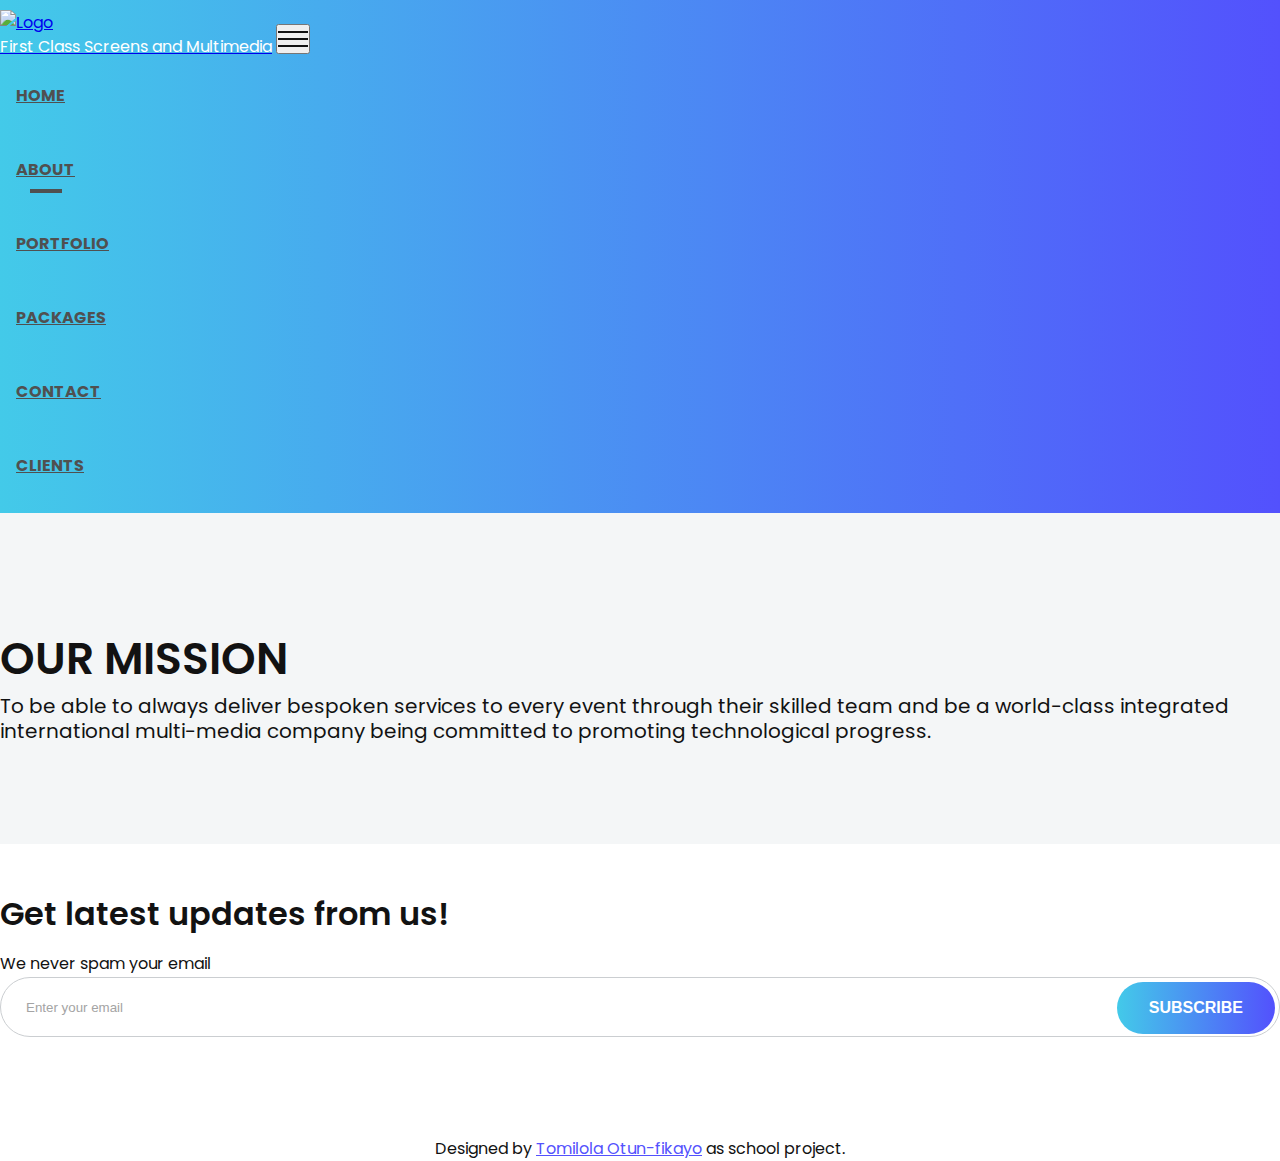
==== about.html @ f4a02aab "Added our mission" ====
<!doctype html>
<html lang="en">

<head>

    
    <meta charset="utf-8">
    <meta http-equiv="x-ua-compatible" content="ie=edge">
    <meta name="description" content="">
    <meta name="viewport" content="width=device-width, initial-scale=1, shrink-to-fit=no">

    
    <title>About us</title>

    
    <link rel="shortcut icon" href="assets/images/tertainment.jpeg" type="image/jpg">

    
    <link rel="stylesheet" href="assets/css/bootstrap.min.css">

    
    <link rel="stylesheet" href="assets/css/LineIcons.css">

    
    <link rel="stylesheet" href="assets/css/magnific-popup.css">

    
    <link rel="stylesheet" href="assets/css/slick.css">

    
    <link rel="stylesheet" href="assets/css/animate.css">

    
    <link rel="stylesheet" href="assets/css/default.css">

    
    <link rel="stylesheet" href="assets/css/style.css">


</head>

<body>
    
    

    <div class="preloader">
        <div class="loader">
            <div class="ytp-spinner">
                <div class="ytp-spinner-container">
                    <div class="ytp-spinner-rotator">
                        <div class="ytp-spinner-left">
                            <div class="ytp-spinner-circle"></div>
                        </div>
                        <div class="ytp-spinner-right">
                            <div class="ytp-spinner-circle"></div>
                        </div>
                    </div>
                </div>
            </div>
        </div>
    </div>

    

    

    <section class="header-area">
        <div class="navbar-area">
            <div class="container">
                <div class="row">
                    <div class="col-lg-12">
                        <nav class="navbar navbar-expand-lg">
                            <a class="navbar-brand" href="#">
                                <img src="assets/images/tertainment.jpeg" alt="Logo" width="50" height="40"><p style="align-items:centre; color:white;">First Class Screens and Multimedia</p>
                            </a>

                            <button class="navbar-toggler" type="button" data-toggle="collapse" data-target="#navbarEight" aria-controls="navbarEight" aria-expanded="false" aria-label="Toggle navigation">
                                <span class="toggler-icon"></span>
                                <span class="toggler-icon"></span>
                                <span class="toggler-icon"></span>
                            </button>

                            <div class="collapse navbar-collapse sub-menu-bar" id="navbarEight">
                                <ul class="navbar-nav ml-auto">
                                    <li class="nav-item">
                                        <a href="index.html" title="">HOME</a>
                                    </li>
                                    <li class="nav-item active">
                                        <a href="about.html" title="">ABOUT</a>
                                    </li>
                                    <li class="nav-item">
                                        <a href="portfolio.html" title="">PORTFOLIO</a>
                                    </li>
                                    <li class="nav-item">
                                        <a href="packages.html" title="">PACKAGES</a>
                                    </li>
                                    <li class="nav-item">
                                        <a href="Contact.html" title="">CONTACT</a>
                                    </li>
                                    <li class="nav-item">
                                        <a href="Brands.html" title="">CLIENTS</a>
                                    </li>
                                </ul>
                            </div>

                            
                        </nav> 
                    </div>
                </div> 
            </div> 
        </div> 
        
        <div id="home" class="slider-area">
            <div class="bd-example">
                <div id="carouselOne" class="carousel slide" data-ride="carousel">
                    <ol class="carousel-indicators">
                        <li data-target="#carouselOne" data-slide-to="0" class="active"></li>
                        <li data-target="#carouselOne" data-slide-to="1"></li>
                        <li data-target="#carouselOne" data-slide-to="2"></li>
                    </ol>

                    

    </section>

    
    

    <div class="sidebar-right">
        <div class="sidebar-close">
            <a class="close" href="#close"><i class="lni-close"></i></a>
        </div>
        <div class="sidebar-content">
            <div class="sidebar-logo text-center">
                <a href="#"><img src="assets/images/logo-alt.png" alt="Logo"></a>
            </div> 
            <div class="sidebar-menu">
                <ul>
                    <li><a href="#">ABOUT</a></li>
                    <li><a href="#">SERVICES</a></li>
                    <li><a href="#">RESOURCES</a></li>
                    <li><a href="#">CONTACT</a></li>
                </ul>
            </div> 
            <div class="sidebar-social d-flex align-items-center justify-content-center">
                <span>FOLLOW US</span>
                <ul>
                    <li><a href="#"><i class="lni-twitter-original"></i></a></li>
                    <li><a href="#"><i class="lni-facebook-filled"></i></a></li>
                </ul>
            </div> 
        </div> 
    </div>
    <div class="overlay-right"></div>

    
    
    

    <section id="about" class="about-area">
        <div class="container">
            <div class="row justify-content-center">
                <div class="col-xl-6 col-lg-8">
                    
                    <div class="section-title text-center mt-30 pb-40">
                        <h4 class="title wow fadeInUp" data-wow-duration="1.5s" data-wow-delay="0.6s">The future of media is continuing to turn to digital media for entertainment;</h4>
                        <p class="text wow fadeInUp" data-wow-duration="1.5s" data-wow-delay="1s">First Class Screens and Multimedia is an event, content producer and digital Media company. We Produce and manage events, Create contents for youtube and also rent out LED Screens/ Production equipments for events. Our company's objective is to create produce memorable events for our Clients.</p>
                    </div> 
                </div>
            </div> 
    </section>
    <section id="about" class="about-area">
        <div class="container">
            <div class="row justify-content-center">
                <div class="col-xl-6 col-lg-8">
                    
                    <div class="section-title text-center mt-30 pb-40">
                        <h4 class="title wow fadeInUp" data-wow-duration="1.5s" data-wow-delay="0.6s">OUR MISSION</h4>
                        <p class="text wow fadeInUp" data-wow-duration="1.5s" data-wow-delay="1s">To be able to always deliver bespoken services to every event through their skilled team and be a world-class integrated international multi-media company being committed to promoting technological progress.</p>
                    </div> 
                </div>
            </div> 
    </section>

    
    <section id="call-action" class="call-action-area">
        <div class="container">
            <div class="row align-items-center">
                <div class="col-lg-5">
                    <div class="call-action-content mt-45">
                        <h3 class="action-title">Get latest updates from us!</h3>
                        <p class="text">We never spam your email</p>
                    </div> 
                </div>
                <div class="col-lg-7">
                    <div class="call-action-form mt-50">
                        <form action="#">
                            <input type="text" placeholder="Enter your email">
                            <div class="action-btn rounded-buttons">
                                <button class="main-btn rounded-three">subscribe</button>
                            </div>
                        </form>
                    </div> 
                </div>
            </div> 
        </div> 
    </section>

    
    
    
    
   
    
    

    

    
    
        
        <div class="footer-copyright">
            <div class="container">
                <div class="row align-items-center">
                    <div class="col-lg-5">
                        <div class="copyright text-center text-lg-left mt-10">
                            
                            <p class="text" style="text-align:center">Designed by <a style="color: #5351fd" rel="nofollow" href="https://www.youtube.com/channel/UCK7TzGEBlQKznUa2uhVO4MQ">Tomilola Otun-fikayo</a> as school project.</p>
                        </div> 
                    </div>
                    
                </div> 
            </div> 
        </div> 
    </footer>

    
    
    

    <a href="#" class="back-to-top"><i class="lni-chevron-up"></i></a>

    
    



    









    
    <script src="assets/js/vendor/modernizr-3.6.0.min.js"></script>
    <script src="assets/js/vendor/jquery-1.12.4.min.js"></script>

    
    <script src="assets/js/bootstrap.min.js"></script>
    <script src="assets/js/popper.min.js"></script>

    
    <script src="assets/js/slick.min.js"></script>

    
    <script src="assets/js/isotope.pkgd.min.js"></script>

    
    <script src="assets/js/imagesloaded.pkgd.min.js"></script>

    
    <script src="assets/js/jquery.magnific-popup.min.js"></script>

    
    <script src="assets/js/scrolling-nav.js"></script>
    <script src="assets/js/jquery.easing.min.js"></script>

    
    <script src="assets/js/wow.min.js"></script>

    
    <script src="assets/js/main.js"></script>

</body>

</html>
---- assets/css/style.css ----
/*-----------------------------------------------------------------------------------

    Template Name: Smart - Muultipurpose Landing Page Template
    Template URL: uideck.com/templates/smart
    Description: Smart - Muultipurpose Landing Page Template
    Author: UIdeck
    Author URL: https://uideck.com/
    Support: https://uideck.com/support/
    Version: 1.0

-----------------------------------------------------------------------------------

    CSS INDEX
    ===================

    01. Theme default CSS
	02. Header
    03. Hero
	04. Footer

-----------------------------------------------------------------------------------*/
/*===========================
      1. COMMON css 
===========================*/
@import url("https://fonts.googleapis.com/css?family=Poppins:300,400,500,600,700,800");
body {
  font-family: "Poppins", sans-serif;
  font-weight: normal;
  font-style: normal;
  color: #121212;
  overflow-x: hidden; }

* {
  margin: 0;
  padding: 0;
  -webkit-box-sizing: border-box;
  -moz-box-sizing: border-box;
  box-sizing: border-box; }

img {
  max-width: 100%; }

a:focus,
input:focus,
textarea:focus,
button:focus {
  text-decoration: none;
  outline: none; }

a:focus,
a:hover {
  text-decoration: none; }

i,
span,
a {
  display: inline-block; }

h1,
h2,
h3,
h4,
h5,
h6 {
  font-family: "Poppins", sans-serif;
  font-weight: 600;
  color: #121212;
  margin: 0px; }

h1 {
  font-size: 48px; }

h2 {
  font-size: 36px; }

h3 {
  font-size: 28px; }

h4 {
  font-size: 22px; }

h5 {
  font-size: 18px; }

h6 {
  font-size: 16px; }

ul, ol {
  margin: 0px;
  padding: 0px;
  list-style-type: none; }

p {
  font-size: 16px;
  font-weight: 400;
  line-height: 24px;
  color: #121212;
  margin: 0px; }

.bg_cover {
  background-position: center center;
  background-size: cover;
  background-repeat: no-repeat;
  width: 100%;
  height: 100%; }

/*==== Section Title =====*/
.section-title .title {
  font-size: 44px;
  font-weight: 500;
  color: #121212;
  line-height: 55px; }
  @media (max-width: 767px) {
    .section-title .title {
      font-size: 30px;
      line-height: 35px; } }
.section-title .text {
  font-size: 16px;
  line-height: 24px;
  color: #6c6c6c;
  margin-top: 24px; }
+

/*===== All Preloader Style =====*/
.preloader {
  /* Body Overlay */
  position: fixed;
  top: 0;
  left: 0;
  display: table;
  height: 100%;
  width: 100%;
  /* Change Background Color */
  background: #fff;
  z-index: 99999; }
  .preloader .loader {
    display: table-cell;
    vertical-align: middle;
    text-align: center; }
    .preloader .loader .ytp-spinner {
      position: absolute;
      left: 50%;
      top: 50%;
      width: 64px;
      margin-left: -32px;
      z-index: 18;
      pointer-events: none; }
      .preloader .loader .ytp-spinner .ytp-spinner-container {
        pointer-events: none;
        position: absolute;
        width: 100%;
        padding-bottom: 100%;
        top: 50%;
        left: 50%;
        margin-top: -50%;
        margin-left: -50%;
        -webkit-animation: ytp-spinner-linspin 1568.23529647ms linear infinite;
        -moz-animation: ytp-spinner-linspin 1568.23529647ms linear infinite;
        -o-animation: ytp-spinner-linspin 1568.23529647ms linear infinite;
        animation: ytp-spinner-linspin 1568.23529647ms linear infinite; }
        .preloader .loader .ytp-spinner .ytp-spinner-container .ytp-spinner-rotator {
          position: absolute;
          width: 100%;
          height: 100%;
          -webkit-animation: ytp-spinner-easespin 5332ms cubic-bezier(0.4, 0, 0.2, 1) infinite both;
          -moz-animation: ytp-spinner-easespin 5332ms cubic-bezier(0.4, 0, 0.2, 1) infinite both;
          -o-animation: ytp-spinner-easespin 5332ms cubic-bezier(0.4, 0, 0.2, 1) infinite both;
          animation: ytp-spinner-easespin 5332ms cubic-bezier(0.4, 0, 0.2, 1) infinite both; }
          .preloader .loader .ytp-spinner .ytp-spinner-container .ytp-spinner-rotator .ytp-spinner-left {
            position: absolute;
            top: 0;
            left: 0;
            bottom: 0;
            overflow: hidden;
            right: 50%; }
          .preloader .loader .ytp-spinner .ytp-spinner-container .ytp-spinner-rotator .ytp-spinner-right {
            position: absolute;
            top: 0;
            right: 0;
            bottom: 0;
            overflow: hidden;
            left: 50%; }
    .preloader .loader .ytp-spinner-circle {
      box-sizing: border-box;
      position: absolute;
      width: 200%;
      height: 100%;
      border-style: solid;
      /* Spinner Color */
      border-color: #5351fd #5351fd #cbced1;
      border-radius: 50%;
      border-width: 6px; }
    .preloader .loader .ytp-spinner-left .ytp-spinner-circle {
      left: 0;
      right: -100%;
      border-right-color: #cbced1;
      -webkit-animation: ytp-spinner-left-spin 1333ms cubic-bezier(0.4, 0, 0.2, 1) infinite both;
      -moz-animation: ytp-spinner-left-spin 1333ms cubic-bezier(0.4, 0, 0.2, 1) infinite both;
      -o-animation: ytp-spinner-left-spin 1333ms cubic-bezier(0.4, 0, 0.2, 1) infinite both;
      animation: ytp-spinner-left-spin 1333ms cubic-bezier(0.4, 0, 0.2, 1) infinite both; }
    .preloader .loader .ytp-spinner-right .ytp-spinner-circle {
      left: -100%;
      right: 0;
      border-left-color: #cbced1;
      -webkit-animation: ytp-right-spin 1333ms cubic-bezier(0.4, 0, 0.2, 1) infinite both;
      -moz-animation: ytp-right-spin 1333ms cubic-bezier(0.4, 0, 0.2, 1) infinite both;
      -o-animation: ytp-right-spin 1333ms cubic-bezier(0.4, 0, 0.2, 1) infinite both;
      animation: ytp-right-spin 1333ms cubic-bezier(0.4, 0, 0.2, 1) infinite both; }

/* Preloader Animations */
@-webkit-keyframes ytp-spinner-linspin {
  to {
    -webkit-transform: rotate(360deg);
    -moz-transform: rotate(360deg);
    -ms-transform: rotate(360deg);
    -o-transform: rotate(360deg);
    transform: rotate(360deg); } }
@keyframes ytp-spinner-linspin {
  to {
    -webkit-transform: rotate(360deg);
    -moz-transform: rotate(360deg);
    -ms-transform: rotate(360deg);
    -o-transform: rotate(360deg);
    transform: rotate(360deg); } }
@-webkit-keyframes ytp-spinner-easespin {
  12.5% {
    -webkit-transform: rotate(135deg);
    -moz-transform: rotate(135deg);
    -ms-transform: rotate(135deg);
    -o-transform: rotate(135deg);
    transform: rotate(135deg); }
  25% {
    -webkit-transform: rotate(270deg);
    -moz-transform: rotate(270deg);
    -ms-transform: rotate(270deg);
    -o-transform: rotate(270deg);
    transform: rotate(270deg); }
  37.5% {
    -webkit-transform: rotate(405deg);
    -moz-transform: rotate(405deg);
    -ms-transform: rotate(405deg);
    -o-transform: rotate(405deg);
    transform: rotate(405deg); }
  50% {
    -webkit-transform: rotate(540deg);
    -moz-transform: rotate(540deg);
    -ms-transform: rotate(540deg);
    -o-transform: rotate(540deg);
    transform: rotate(540deg); }
  62.5% {
    -webkit-transform: rotate(675deg);
    -moz-transform: rotate(675deg);
    -ms-transform: rotate(675deg);
    -o-transform: rotate(675deg);
    transform: rotate(675deg); }
  75% {
    -webkit-transform: rotate(810deg);
    -moz-transform: rotate(810deg);
    -ms-transform: rotate(810deg);
    -o-transform: rotate(810deg);
    transform: rotate(810deg); }
  87.5% {
    -webkit-transform: rotate(945deg);
    -moz-transform: rotate(945deg);
    -ms-transform: rotate(945deg);
    -o-transform: rotate(945deg);
    transform: rotate(945deg); }
  to {
    -webkit-transform: rotate(1080deg);
    -moz-transform: rotate(1080deg);
    -ms-transform: rotate(1080deg);
    -o-transform: rotate(1080deg);
    transform: rotate(1080deg); } }
@keyframes ytp-spinner-easespin {
  12.5% {
    -webkit-transform: rotate(135deg);
    -moz-transform: rotate(135deg);
    -ms-transform: rotate(135deg);
    -o-transform: rotate(135deg);
    transform: rotate(135deg); }
  25% {
    -webkit-transform: rotate(270deg);
    -moz-transform: rotate(270deg);
    -ms-transform: rotate(270deg);
    -o-transform: rotate(270deg);
    transform: rotate(270deg); }
  37.5% {
    -webkit-transform: rotate(405deg);
    -moz-transform: rotate(405deg);
    -ms-transform: rotate(405deg);
    -o-transform: rotate(405deg);
    transform: rotate(405deg); }
  50% {
    -webkit-transform: rotate(540deg);
    -moz-transform: rotate(540deg);
    -ms-transform: rotate(540deg);
    -o-transform: rotate(540deg);
    transform: rotate(540deg); }
  62.5% {
    -webkit-transform: rotate(675deg);
    -moz-transform: rotate(675deg);
    -ms-transform: rotate(675deg);
    -o-transform: rotate(675deg);
    transform: rotate(675deg); }
  75% {
    -webkit-transform: rotate(810deg);
    -moz-transform: rotate(810deg);
    -ms-transform: rotate(810deg);
    -o-transform: rotate(810deg);
    transform: rotate(810deg); }
  87.5% {
    -webkit-transform: rotate(945deg);
    -moz-transform: rotate(945deg);
    -ms-transform: rotate(945deg);
    -o-transform: rotate(945deg);
    transform: rotate(945deg); }
  to {
    -webkit-transform: rotate(1080deg);
    -moz-transform: rotate(1080deg);
    -ms-transform: rotate(1080deg);
    -o-transform: rotate(1080deg);
    transform: rotate(1080deg); } }
@-webkit-keyframes ytp-spinner-left-spin {
  0% {
    -webkit-transform: rotate(130deg);
    -moz-transform: rotate(130deg);
    -ms-transform: rotate(130deg);
    -o-transform: rotate(130deg);
    transform: rotate(130deg); }
  50% {
    -webkit-transform: rotate(-5deg);
    -moz-transform: rotate(-5deg);
    -ms-transform: rotate(-5deg);
    -o-transform: rotate(-5deg);
    transform: rotate(-5deg); }
  to {
    -webkit-transform: rotate(130deg);
    -moz-transform: rotate(130deg);
    -ms-transform: rotate(130deg);
    -o-transform: rotate(130deg);
    transform: rotate(130deg); } }
@keyframes ytp-spinner-left-spin {
  0% {
    -webkit-transform: rotate(130deg);
    -moz-transform: rotate(130deg);
    -ms-transform: rotate(130deg);
    -o-transform: rotate(130deg);
    transform: rotate(130deg); }
  50% {
    -webkit-transform: rotate(-5deg);
    -moz-transform: rotate(-5deg);
    -ms-transform: rotate(-5deg);
    -o-transform: rotate(-5deg);
    transform: rotate(-5deg); }
  to {
    -webkit-transform: rotate(130deg);
    -moz-transform: rotate(130deg);
    -ms-transform: rotate(130deg);
    -o-transform: rotate(130deg);
    transform: rotate(130deg); } }
@-webkit-keyframes ytp-right-spin {
  0% {
    -webkit-transform: rotate(-130deg);
    -moz-transform: rotate(-130deg);
    -ms-transform: rotate(-130deg);
    -o-transform: rotate(-130deg);
    transform: rotate(-130deg); }
  50% {
    -webkit-transform: rotate(5deg);
    -moz-transform: rotate(5deg);
    -ms-transform: rotate(5deg);
    -o-transform: rotate(5deg);
    transform: rotate(5deg); }
  to {
    -webkit-transform: rotate(-130deg);
    -moz-transform: rotate(-130deg);
    -ms-transform: rotate(-130deg);
    -o-transform: rotate(-130deg);
    transform: rotate(-130deg); } }
@keyframes ytp-right-spin {
  0% {
    -webkit-transform: rotate(-130deg);
    -moz-transform: rotate(-130deg);
    -ms-transform: rotate(-130deg);
    -o-transform: rotate(-130deg);
    transform: rotate(-130deg); }
  50% {
    -webkit-transform: rotate(5deg);
    -moz-transform: rotate(5deg);
    -ms-transform: rotate(5deg);
    -o-transform: rotate(5deg);
    transform: rotate(5deg); }
  to {
    -webkit-transform: rotate(-130deg);
    -moz-transform: rotate(-130deg);
    -ms-transform: rotate(-130deg);
    -o-transform: rotate(-130deg);
    transform: rotate(-130deg); } }
/*===========================
       2.BUTTON css 
===========================*/
.main-btn {
  display: inline-block;
  font-weight: 700;
  text-align: center;
  white-space: nowrap;
  vertical-align: middle;
  -webkit-user-select: none;
  -moz-user-select: none;
  -ms-user-select: none;
  user-select: none;
  border: 2px solid transparent;
  padding: 0 32px;
  font-size: 16px;
  line-height: 46px;
  color: #666;
  cursor: pointer;
  z-index: 5;
  -webkit-transition: all 0.4s ease-out 0s;
  -moz-transition: all 0.4s ease-out 0s;
  -ms-transition: all 0.4s ease-out 0s;
  -o-transition: all 0.4s ease-out 0s;
  transition: all 0.4s ease-out 0s;
  position: relative;
  text-transform: uppercase; }
  @media (max-width: 767px) {
    .main-btn {
      font-size: 14px;
      padding: 0 20px;
      line-height: 40px; } }

/*===== Rounded Buttons =====*/
.rounded-buttons ul li {
  display: inline-block;
  margin-left: 18px;
  margin-top: 20px; }
  @media (max-width: 767px) {
    .rounded-buttons ul li {
      margin-left: 0; } }
  .rounded-buttons ul li:first-child {
    margin-left: 0; }
.rounded-buttons .main-btn {
  border-radius: 50px; }
.rounded-buttons .rounded-one {
  border-color: #5351fd;
  color: #5351fd; }
  .rounded-buttons .rounded-one:hover {
    background-color: rgba(56, 249, 215, 0.4); }
.rounded-buttons .rounded-two {
  color: #fff;
  background-color: #5351fd;
  border-color: #5351fd; }
  .rounded-buttons .rounded-two:hover {
    background-color: rgba(56, 249, 215, 0.4);
    border-color: rgba(56, 249, 215, 0.4); }
.rounded-buttons .rounded-three {
  overflow: hidden;
  line-height: 52px;
  background: -webkit-linear-gradient(left, #43cae9 0%, #5351fd 50%, #43cae9 100%);
  background: -o-linear-gradient(left, #43cae9 0%, #5351fd 50%, #43cae9 100%);
  background: linear-gradient(to right, #43cae9 0%, #5351fd 50%, #43cae9 100%);
  background-size: 200% auto;
  color: #fff;
  border: 0;
  -webkit-transition: all 0.1s ease-out 0s;
  -moz-transition: all 0.1s ease-out 0s;
  -ms-transition: all 0.1s ease-out 0s;
  -o-transition: all 0.1s ease-out 0s;
  transition: all 0.1s ease-out 0s; }
  @media only screen and (min-width: 768px) and (max-width: 991px) {
    .rounded-buttons .rounded-three {
      line-height: 44px; } }
  @media (max-width: 767px) {
    .rounded-buttons .rounded-three {
      line-height: 44px; } }
  .rounded-buttons .rounded-three:hover {
    background-position: right center; }
.rounded-buttons .rounded-four {
  border-color: #5351fd;
  padding-left: 60px; }
  @media (max-width: 767px) {
    .rounded-buttons .rounded-four {
      padding-left: 40px; } }
  .rounded-buttons .rounded-four span {
    position: absolute;
    top: 50%;
    -webkit-transform: translateY(-50%);
    -moz-transform: translateY(-50%);
    -ms-transform: translateY(-50%);
    -o-transform: translateY(-50%);
    transform: translateY(-50%);
    overflow: hidden;
    left: 30px;
    line-height: normal; }
    @media (max-width: 767px) {
      .rounded-buttons .rounded-four span {
        left: 15px; } }
  .rounded-buttons .rounded-four:hover {
    color: #fff;
    background-color: #5351fd; }
    .rounded-buttons .rounded-four:hover i {
      -webkit-animation: iconTranslateY 0.5s forwards;
      -moz-animation: iconTranslateY 0.5s forwards;
      -o-animation: iconTranslateY 0.5s forwards;
      animation: iconTranslateY 0.5s forwards; }
.rounded-buttons .rounded-five {
  color: #fff;
  background-color: #5351fd;
  border-color: #5351fd;
  padding-left: 60px; }
  @media (max-width: 767px) {
    .rounded-buttons .rounded-five {
      padding-left: 40px; } }
  .rounded-buttons .rounded-five span {
    position: absolute;
    top: 50%;
    -webkit-transform: translateY(-50%);
    -moz-transform: translateY(-50%);
    -ms-transform: translateY(-50%);
    -o-transform: translateY(-50%);
    transform: translateY(-50%);
    overflow: hidden;
    left: 30px;
    line-height: normal; }
    @media (max-width: 767px) {
      .rounded-buttons .rounded-five span {
        left: 15px; } }
  .rounded-buttons .rounded-five:hover {
    color: #5351fd;
    background-color: transparent; }
    .rounded-buttons .rounded-five:hover i {
      -webkit-animation: iconTranslateY 0.5s forwards;
      -moz-animation: iconTranslateY 0.5s forwards;
      -o-animation: iconTranslateY 0.5s forwards;
      animation: iconTranslateY 0.5s forwards; }
.rounded-buttons .rounded-six {
  padding-right: 60px;
  overflow: hidden;
  line-height: 52px;
  background: -webkit-linear-gradient(left, #43cae9 0%, #5351fd 50%, #43cae9 100%);
  background: -o-linear-gradient(left, #43cae9 0%, #5351fd 50%, #43cae9 100%);
  background: linear-gradient(to right, #43cae9 0%, #5351fd 50%, #43cae9 100%);
  background-size: 200% auto;
  color: #fff;
  border: 0; }
  @media only screen and (min-width: 768px) and (max-width: 991px) {
    .rounded-buttons .rounded-six {
      line-height: 44px; } }
  @media (max-width: 767px) {
    .rounded-buttons .rounded-six {
      padding-right: 40px;
      line-height: 44px; } }
  .rounded-buttons .rounded-six span {
    position: absolute;
    top: 50%;
    -webkit-transform: translateY(-50%);
    -moz-transform: translateY(-50%);
    -ms-transform: translateY(-50%);
    -o-transform: translateY(-50%);
    transform: translateY(-50%);
    overflow: hidden;
    right: 30px;
    line-height: normal; }
    @media (max-width: 767px) {
      .rounded-buttons .rounded-six span {
        right: 15px; } }
  .rounded-buttons .rounded-six:hover {
    background-position: right center; }
    .rounded-buttons .rounded-six:hover i {
      -webkit-animation: iconTranslateY 0.5s forwards;
      -moz-animation: iconTranslateY 0.5s forwards;
      -o-animation: iconTranslateY 0.5s forwards;
      animation: iconTranslateY 0.5s forwards; }

@-webkit-keyframes iconTranslateY {
  49% {
    -webkit-transform: translateY(100%); }
  50% {
    opacity: 0;
    -webkit-transform: translateY(-100%); }
  51% {
    opacity: 1; } }
@-moz-keyframes iconTranslateY {
  49% {
    -webkit-transform: translateY(100%); }
  50% {
    opacity: 0;
    -webkit-transform: translateY(-100%); }
  51% {
    opacity: 1; } }
@keyframes iconTranslateY {
  49% {
    -webkit-transform: translateY(100%); }
  50% {
    opacity: 0;
    -webkit-transform: translateY(-100%); }
  51% {
    opacity: 1; } }
/*===========================
       3.HEADER css 
===========================*/
/*===== NAVBAR EIGHT =====*/
.navbar-area {
  background: -webkit-linear-gradient(left, #43cae9 0%, #5351fd 100%);
  background: -o-linear-gradient(left, #43cae9 0%, #5351fd 100%);
  background: linear-gradient(to right, #43cae9 0%, #5351fd 100%);
  padding: 10px 0;
  position: absolute;
  top: 0;
  left: 0;
  width: 100%;
  z-index: 999;
  -webkit-transition: all 0.3s ease-out 0s;
  -moz-transition: all 0.3s ease-out 0s;
  -ms-transition: all 0.3s ease-out 0s;
  -o-transition: all 0.3s ease-out 0s;
  transition: all 0.3s ease-out 0s; }
  .navbar-area .navbar-brand img {
    max-width: 150px; }
  @media only screen and (min-width: 768px) and (max-width: 991px) {
    .navbar-area {
      padding: 10px 0; } }
  @media (max-width: 767px) {
    .navbar-area {
      padding: 10px 0; } }
  .navbar-area .navbar {
    position: relative;
    padding: 0; }
    .navbar-area .navbar .navbar-toggler .toggler-icon {
      width: 30px;
      height: 2px;
      background-color: #121212;
      margin: 5px 0;
      display: block;
      position: relative;
      -webkit-transition: all 0.3s ease-out 0s;
      -moz-transition: all 0.3s ease-out 0s;
      -ms-transition: all 0.3s ease-out 0s;
      -o-transition: all 0.3s ease-out 0s;
      transition: all 0.3s ease-out 0s; }
    .navbar-area .navbar .navbar-toggler.active .toggler-icon:nth-of-type(1) {
      -webkit-transform: rotate(45deg);
      -moz-transform: rotate(45deg);
      -ms-transform: rotate(45deg);
      -o-transform: rotate(45deg);
      transform: rotate(45deg);
      top: 7px; }
    .navbar-area .navbar .navbar-toggler.active .toggler-icon:nth-of-type(2) {
      opacity: 0; }
    .navbar-area .navbar .navbar-toggler.active .toggler-icon:nth-of-type(3) {
      -webkit-transform: rotate(135deg);
      -moz-transform: rotate(135deg);
      -ms-transform: rotate(135deg);
      -o-transform: rotate(135deg);
      transform: rotate(135deg);
      top: -7px; }
    @media only screen and (min-width: 768px) and (max-width: 991px) {
      .navbar-area .navbar .navbar-collapse {
        position: absolute;
        top: 108%;
        left: 0;
        width: 100%;
        background-color: #828282;
        z-index: 8;
        padding: 10px 16px;
        -webkit-box-shadow: 0 3px 6px 0 rgba(0, 0, 0, 0.16);
        -moz-box-shadow: 0 3px 6px 0 rgba(0, 0, 0, 0.16);
        box-shadow: 0 3px 6px 0 rgba(0, 0, 0, 0.16); } }
    @media (max-width: 767px) {
      .navbar-area .navbar .navbar-collapse {
        position: absolute;
        top: 108%;
        left: 0;
        width: 100%;
        background-color: #828282;
        z-index: 8;
        padding: 10px 16px;
        -webkit-box-shadow: 0 3px 6px 0 rgba(0, 0, 0, 0.16);
        -moz-box-shadow: 0 3px 6px 0 rgba(0, 0, 0, 0.16);
        box-shadow: 0 3px 6px 0 rgba(0, 0, 0, 0.16); } }
    .navbar-area .navbar .navbar-nav {
      margin-right: 24px; }
      @media only screen and (min-width: 768px) and (max-width: 991px) {
        .navbar-area .navbar .navbar-nav {
          margin-right: 0; } }
      @media (max-width: 767px) {
        .navbar-area .navbar .navbar-nav {
          margin-right: 0; } }
      .navbar-area .navbar .navbar-nav .nav-item {
        position: relative; }
        .navbar-area .navbar .navbar-nav .nav-item a {
          font-size: 16px;
          line-height: 24px;
          font-weight: 700;
          padding: 11px 16px;
          color: #505050;
          text-transform: uppercase;
          position: relative;
          border-radius: 5px;
          -webkit-transition: all 0.3s ease-out 0s;
          -moz-transition: all 0.3s ease-out 0s;
          -ms-transition: all 0.3s ease-out 0s;
          -o-transition: all 0.3s ease-out 0s;
          transition: all 0.3s ease-out 0s;
          margin: 14px 0; }
          @media only screen and (min-width: 768px) and (max-width: 991px) {
            .navbar-area .navbar .navbar-nav .nav-item a {
              padding: 10px 0;
              display: block;
              border: 0;
              margin: 0; } }
          @media (max-width: 767px) {
            .navbar-area .navbar .navbar-nav .nav-item a {
              padding: 10px 0;
              display: block;
              border: 0;
              margin: 0; } }
          .navbar-area .navbar .navbar-nav .nav-item a::before {
            position: absolute;
            content: '';
            width: 32px;
            height: 4px;
            background-color: #505050;
            left: 50%;
            bottom: 0;
            -webkit-transition: all 0.3s ease-out 0s;
            -moz-transition: all 0.3s ease-out 0s;
            -ms-transition: all 0.3s ease-out 0s;
            -o-transition: all 0.3s ease-out 0s;
            transition: all 0.3s ease-out 0s;
            -webkit-transform: translateX(-50%) scaleX(0);
            -moz-transform: translateX(-50%) scaleX(0);
            -ms-transform: translateX(-50%) scaleX(0);
            -o-transform: translateX(-50%) scaleX(0);
            transform: translateX(-50%) scaleX(0); }
            @media only screen and (min-width: 768px) and (max-width: 991px) {
              .navbar-area .navbar .navbar-nav .nav-item a::before {
                display: none; } }
            @media (max-width: 767px) {
              .navbar-area .navbar .navbar-nav .nav-item a::before {
                display: none; } }
        .navbar-area .navbar .navbar-nav .nav-item.active > a::before, .navbar-area .navbar .navbar-nav .nav-item:hover > a::before {
          -webkit-transform: translateX(-50%) scaleX(1);
          -moz-transform: translateX(-50%) scaleX(1);
          -ms-transform: translateX(-50%) scaleX(1);
          -o-transform: translateX(-50%) scaleX(1);
          transform: translateX(-50%) scaleX(1); }
        .navbar-area .navbar .navbar-nav .nav-item .sub-menu {
          position: absolute;
          right: 0;
          top: 100%;
          width: 260px;
          background-color: #505050;
          border-radius: 5px;
          opacity: 0;
          visibility: hidden;
          -webkit-transition: all 0.3s ease-out 0s;
          -moz-transition: all 0.3s ease-out 0s;
          -ms-transition: all 0.3s ease-out 0s;
          -o-transition: all 0.3s ease-out 0s;
          transition: all 0.3s ease-out 0s;
          z-index: 99;
          -webkit-box-shadow: 0 2px 6px 0 rgba(0, 0, 0, 0.16);
          -moz-box-shadow: 0 2px 6px 0 rgba(0, 0, 0, 0.16);
          box-shadow: 0 2px 6px 0 rgba(0, 0, 0, 0.16); }
          @media only screen and (min-width: 768px) and (max-width: 991px) {
            .navbar-area .navbar .navbar-nav .nav-item .sub-menu {
              position: relative !important;
              width: 100% !important;
              left: 0 !important;
              top: auto !important;
              opacity: 1 !important;
              visibility: visible !important;
              display: none;
              right: auto;
              -webkit-transform: translateX(0%);
              -moz-transform: translateX(0%);
              -ms-transform: translateX(0%);
              -o-transform: translateX(0%);
              transform: translateX(0%);
              -webkit-transition: all none ease-out 0s;
              -moz-transition: all none ease-out 0s;
              -ms-transition: all none ease-out 0s;
              -o-transition: all none ease-out 0s;
              transition: all none ease-out 0s;
              -webkit-box-shadow: none;
              -moz-box-shadow: none;
              box-shadow: none;
              text-align: left;
              border-top: 0; } }
          @media (max-width: 767px) {
            .navbar-area .navbar .navbar-nav .nav-item .sub-menu {
              position: relative !important;
              width: 100% !important;
              left: 0 !important;
              top: auto !important;
              opacity: 1 !important;
              visibility: visible !important;
              display: none;
              right: auto;
              -webkit-transform: translateX(0%);
              -moz-transform: translateX(0%);
              -ms-transform: translateX(0%);
              -o-transform: translateX(0%);
              transform: translateX(0%);
              -webkit-transition: all none ease-out 0s;
              -moz-transition: all none ease-out 0s;
              -ms-transition: all none ease-out 0s;
              -o-transition: all none ease-out 0s;
              transition: all none ease-out 0s;
              -webkit-box-shadow: none;
              -moz-box-shadow: none;
              box-shadow: none;
              text-align: left;
              border-top: 0; } }
          .navbar-area .navbar .navbar-nav .nav-item .sub-menu li {
            position: relative; }
            .navbar-area .navbar .navbar-nav .nav-item .sub-menu li .sub-nav-toggler {
              color: #c2c2c2;
              -webkit-transition: all 0.3s ease-out 0s;
              -moz-transition: all 0.3s ease-out 0s;
              -ms-transition: all 0.3s ease-out 0s;
              -o-transition: all 0.3s ease-out 0s;
              transition: all 0.3s ease-out 0s; }
            .navbar-area .navbar .navbar-nav .nav-item .sub-menu li a {
              display: block;
              padding: 8px 24px;
              position: relative;
              color: #c2c2c2;
              -webkit-transition: all 0.3s ease-out 0s;
              -moz-transition: all 0.3s ease-out 0s;
              -ms-transition: all 0.3s ease-out 0s;
              -o-transition: all 0.3s ease-out 0s;
              transition: all 0.3s ease-out 0s;
              border-radius: 0;
              margin: 0 0; }
              .navbar-area .navbar .navbar-nav .nav-item .sub-menu li a i {
                float: right;
                font-size: 14px;
                margin-top: 5px; }
                @media only screen and (min-width: 768px) and (max-width: 991px) {
                  .navbar-area .navbar .navbar-nav .nav-item .sub-menu li a i {
                    display: none; } }
                @media (max-width: 767px) {
                  .navbar-area .navbar .navbar-nav .nav-item .sub-menu li a i {
                    display: none; } }
              .navbar-area .navbar .navbar-nav .nav-item .sub-menu li a .sub-nav-toggler i {
                display: inline-block; }
              .navbar-area .navbar .navbar-nav .nav-item .sub-menu li a::after {
                position: absolute;
                content: '';
                top: 0;
                left: 0px;
                width: 100%;
                height: 100%;
                border-radius: 5px;
                background: -webkit-linear-gradient(left, #0067f4 0%, #2bdbdc 100%);
                background: -o-linear-gradient(left, #0067f4 0%, #2bdbdc 100%);
                background: linear-gradient(to right, #0067f4 0%, #2bdbdc 100%);
                opacity: 0;
                -webkit-transition: all 0.3s ease-out 0s;
                -moz-transition: all 0.3s ease-out 0s;
                -ms-transition: all 0.3s ease-out 0s;
                -o-transition: all 0.3s ease-out 0s;
                transition: all 0.3s ease-out 0s;
                z-index: -1; }
              .navbar-area .navbar .navbar-nav .nav-item .sub-menu li a::before {
                display: none; }
            .navbar-area .navbar .navbar-nav .nav-item .sub-menu li .sub-menu {
              right: auto;
              left: 100%;
              top: 0;
              opacity: 0;
              visibility: hidden;
              -webkit-transition: all 0.3s ease-out 0s;
              -moz-transition: all 0.3s ease-out 0s;
              -ms-transition: all 0.3s ease-out 0s;
              -o-transition: all 0.3s ease-out 0s;
              transition: all 0.3s ease-out 0s; }
              @media only screen and (min-width: 768px) and (max-width: 991px) {
                .navbar-area .navbar .navbar-nav .nav-item .sub-menu li .sub-menu {
                  padding-left: 30px; } }
              @media (max-width: 767px) {
                .navbar-area .navbar .navbar-nav .nav-item .sub-menu li .sub-menu {
                  padding-left: 30px; } }
            .navbar-area .navbar .navbar-nav .nav-item .sub-menu li:hover .sub-menu {
              opacity: 1;
              visibility: visible; }
            .navbar-area .navbar .navbar-nav .nav-item .sub-menu li:hover .sub-nav-toggler {
              color: #505050; }
            .navbar-area .navbar .navbar-nav .nav-item .sub-menu li:hover > a {
              color: #505050; }
              .navbar-area .navbar .navbar-nav .nav-item .sub-menu li:hover > a::after {
                opacity: 1; }
              .navbar-area .navbar .navbar-nav .nav-item .sub-menu li:hover > a::before {
                opacity: 1; }
        .navbar-area .navbar .navbar-nav .nav-item:hover .sub-menu {
          opacity: 1;
          visibility: visible; }
        .navbar-area .navbar .navbar-nav .nav-item .sub-nav-toggler {
          display: none; }
          @media only screen and (min-width: 768px) and (max-width: 991px) {
            .navbar-area .navbar .navbar-nav .nav-item .sub-nav-toggler {
              display: inline-block;
              position: absolute;
              top: 0;
              right: 0;
              padding: 10px 14px;
              font-size: 16px;
              background: none;
              border: 0;
              color: #505050; } }
          @media (max-width: 767px) {
            .navbar-area .navbar .navbar-nav .nav-item .sub-nav-toggler {
              display: inline-block;
              position: absolute;
              top: 0;
              right: 0;
              padding: 10px 14px;
              font-size: 16px;
              background: none;
              border: 0;
              color: #505050; } }
    @media only screen and (min-width: 768px) and (max-width: 991px) {
      .navbar-area .navbar .navbar-btn {
        position: absolute;
        right: 70px;
        top: 11px; } }
    @media (max-width: 767px) {
      .navbar-area .navbar .navbar-btn {
        position: absolute;
        right: 60px;
        top: 11px; } }
    .navbar-area .navbar .navbar-btn .menu-bar {
      font-size: 32px;
      position: relative;
      overflow: hidden;
      color: #505050;
      -webkit-transition: all 0.3s ease-out 0s;
      -moz-transition: all 0.3s ease-out 0s;
      -ms-transition: all 0.3s ease-out 0s;
      -o-transition: all 0.3s ease-out 0s;
      transition: all 0.3s ease-out 0s; }
  .navbar-area.navbar-transparent {
    background: transparent; }
    .navbar-area.navbar-transparent .navbar .navbar-toggler .toggler-icon {
      background-color: #505050; }
    .navbar-area.navbar-transparent .navbar .navbar-nav .nav-item a {
      color: #fff; }
      @media only screen and (min-width: 768px) and (max-width: 991px) {
        .navbar-area.navbar-transparent .navbar .navbar-nav .nav-item a {
          color: #121212; } }
      @media (max-width: 767px) {
        .navbar-area.navbar-transparent .navbar .navbar-nav .nav-item a {
          color: #121212; } }
      .navbar-area.navbar-transparent .navbar .navbar-nav .nav-item a::before {
        background-color: #5351fd; }
    .navbar-area.navbar-transparent .navbar .navbar-nav .nav-item.active a, .navbar-area.navbar-transparent .navbar .navbar-nav .nav-item:hover a {
      color: #5351fd; }
    .navbar-area.navbar-transparent .navbar .navbar-btn .menu-bar {
      color: #505050; }
      .navbar-area.navbar-transparent .navbar .navbar-btn .menu-bar:hover {
        color: #5351fd; }
    .navbar-area.navbar-transparent.sticky {
      background-color: #505050; }
      .navbar-area.navbar-transparent.sticky .navbar .navbar-toggler .toggler-icon {
        background-color: #121212; }
      .navbar-area.navbar-transparent.sticky .navbar .navbar-nav .nav-item a {
        color: #121212; }
      .navbar-area.navbar-transparent.sticky .navbar .navbar-nav .nav-item.active a, .navbar-area.navbar-transparent.sticky .navbar .navbar-nav .nav-item:hover a {
        color: #5351fd; }
      .navbar-area.navbar-transparent.sticky .navbar .navbar-btn .menu-bar {
        color: #121212; }
        .navbar-area.navbar-transparent.sticky .navbar .navbar-btn .menu-bar:hover {
          color: #5351fd; }
  .navbar-area.navbar-transparent-2 {
    background: transparent; }
    .navbar-area.navbar-transparent-2 .navbar .navbar-toggler .toggler-icon {
      background-color: #505050; }
    .navbar-area.navbar-transparent-2 .navbar .navbar-nav .nav-item a {
      color: #121212; }
      @media only screen and (min-width: 768px) and (max-width: 991px) {
        .navbar-area.navbar-transparent-2 .navbar .navbar-nav .nav-item a {
          color: #121212; } }
      @media (max-width: 767px) {
        .navbar-area.navbar-transparent-2 .navbar .navbar-nav .nav-item a {
          color: #121212; } }
      .navbar-area.navbar-transparent-2 .navbar .navbar-nav .nav-item a::before {
        background-color: #5351fd; }
    .navbar-area.navbar-transparent-2 .navbar .navbar-nav .nav-item.active a, .navbar-area.navbar-transparent-2 .navbar .navbar-nav .nav-item:hover a {
      color: #5351fd; }
    .navbar-area.navbar-transparent-2 .navbar .navbar-btn .menu-bar {
      color: #fff; }
      .navbar-area.navbar-transparent-2 .navbar .navbar-btn .menu-bar:hover {
        color: #5351fd; }
    .navbar-area.navbar-transparent-2.sticky {
      background-color: #fff; }
  .navbar-area.sticky {
    position: fixed;
    -webkit-box-shadow: 0 3px 6px 0 rgba(0, 0, 0, 0.16);
    -moz-box-shadow: 0 3px 6px 0 rgba(0, 0, 0, 0.16);
    box-shadow: 0 3px 6px 0 rgba(0, 0, 0, 0.16);
    padding: 5px 0; }

.sidebar-right {
  position: fixed;
  top: 0;
  right: 0;
  background-color: #828282;
  height: 100%;
  width: 300px;
  padding-top: 80px;
  z-index: 9999;
  -webkit-transform: translateX(100%);
  -moz-transform: translateX(100%);
  -ms-transform: translateX(100%);
  -o-transform: translateX(100%);
  transform: translateX(100%);
  -webkit-transition: all 0.3s ease-out 0s;
  -moz-transition: all 0.3s ease-out 0s;
  -ms-transition: all 0.3s ease-out 0s;
  -o-transition: all 0.3s ease-out 0s;
  transition: all 0.3s ease-out 0s; }

.sidebar-content .sidebar-logo img{width: 50%;}

  .sidebar-right.open {
    -webkit-transform: translateX(0);
    -moz-transform: translateX(0);
    -ms-transform: translateX(0);
    -o-transform: translateX(0);
    transform: translateX(0); }
  @media (max-width: 767px) {
    .sidebar-right {
      width: 250px; } }
  .sidebar-right .sidebar-close {
    position: absolute;
    top: 30px;
    left: 30px; }
    .sidebar-right .sidebar-close .close {
      font-size: 24px;
      color: #121212; }
  .sidebar-right .sidebar-content .sidebar-menu {
    margin-top: 40px; }
    .sidebar-right .sidebar-content .sidebar-menu ul li a {
      font-size: 16px;
      line-height: 24px;
      font-weight: 700;
      padding: 11px 16px;
      color: #121212;
      text-transform: uppercase;
      position: relative;
      border-radius: 5px;
      -webkit-transition: all 0.3s ease-out 0s;
      -moz-transition: all 0.3s ease-out 0s;
      -ms-transition: all 0.3s ease-out 0s;
      -o-transition: all 0.3s ease-out 0s;
      transition: all 0.3s ease-out 0s;
      border-bottom: 1px solid #cbced1;
      display: block; }
      .sidebar-right .sidebar-content .sidebar-menu ul li a:hover {
        color: #5351fd; }
  .sidebar-right .sidebar-content .sidebar-social {
    margin-top: 30px; }
    .sidebar-right .sidebar-content .sidebar-social span {
      font-size: 16px;
      line-height: 24px;
      color: #6c6c6c;
      text-transform: uppercase;
      font-weight: 700;
      margin-right: 14px; }
    .sidebar-right .sidebar-content .sidebar-social ul li {
      display: inline-block;
      margin-right: 5px; }
      .sidebar-right .sidebar-content .sidebar-social ul li a {
        font-size: 32px;
        color: #5351fd;
        -webkit-transition: all 0.3s ease-out 0s;
        -moz-transition: all 0.3s ease-out 0s;
        -ms-transition: all 0.3s ease-out 0s;
        -o-transition: all 0.3s ease-out 0s;
        transition: all 0.3s ease-out 0s; }

.overlay-right {
  position: fixed;
  background-color: rgba(0, 0, 0, 0.6);
  top: 0;
  left: 0;
  width: 100%;
  height: 100%;
  display: none;
  z-index: 999; }
  .overlay-right.open {
    display: block; }

/*===== SLIDER ONE =====*/
.slider-area {
  padding-top: 94px; }
  .slider-area .bd-example .carousel .carousel-inner {
    background-color: #5351fd; }
    .slider-area .bd-example .carousel .carousel-inner .carousel-item {
      height: 700px; }
      @media only screen and (min-width: 992px) and (max-width: 1199px) {
        .slider-area .bd-example .carousel .carousel-inner .carousel-item {
          height: 600px; } }
      @media only screen and (min-width: 768px) and (max-width: 991px) {
        .slider-area .bd-example .carousel .carousel-inner .carousel-item {
          height: 600px; } }
      @media (max-width: 767px) {
        .slider-area .bd-example .carousel .carousel-inner .carousel-item {
          height: 400px; } }
      .slider-area .bd-example .carousel .carousel-inner .carousel-item .carousel-caption {
        top: 50%;
        bottom: auto;
        -webkit-transform: translateY(-50%);
        -moz-transform: translateY(-50%);
        -ms-transform: translateY(-50%);
        -o-transform: translateY(-50%);
        transform: translateY(-50%);
        width: 100%;
        left: 0; }
        .slider-area .bd-example .carousel .carousel-inner .carousel-item .carousel-caption .carousel-title {
          font-size: 44px;
          font-weight: 700;
          color: #fff;
          line-height: 55px; }
          @media (max-width: 767px) {
            .slider-area .bd-example .carousel .carousel-inner .carousel-item .carousel-caption .carousel-title {
              font-size: 24px;
              line-height: 32px; } }
        .slider-area .bd-example .carousel .carousel-inner .carousel-item .carousel-caption .carousel-btn li {
          display: inline-block;
          margin: 16px 8px 0; }
          @media (max-width: 767px) {
            .slider-area .bd-example .carousel .carousel-inner .carousel-item .carousel-caption .carousel-btn li {
              margin: 16px 3px 0; } }
          .slider-area .bd-example .carousel .carousel-inner .carousel-item .carousel-caption .carousel-btn li a.rounded-three {
            border: 0; }
          .slider-area .bd-example .carousel .carousel-inner .carousel-item .carousel-caption .carousel-btn li a.rounded-one {
            border-color: #fff;
            color: #fff; }
            .slider-area .bd-example .carousel .carousel-inner .carousel-item .carousel-caption .carousel-btn li a.rounded-one:hover {
              background-color: rgba(255, 255, 255, 0.3); }
  .slider-area .bd-example .carousel .carousel-control-prev, .slider-area .bd-example .carousel .carousel-control-next {
    top: 50%;
    width: auto;
    height: auto;
    font-size: 70px;
    color: #fff;
    -webkit-transform: translateY(-50%);
    -moz-transform: translateY(-50%);
    -ms-transform: translateY(-50%);
    -o-transform: translateY(-50%);
    transform: translateY(-50%);
    bottom: auto;
    left: 0px;
1    opacity: 0;
    z-index: 99;
    -webkit-transition: all 0.3s ease-out 0s;
    -moz-transition: all 0.3s ease-out 0s;
    -ms-transition: all 0.3s ease-out 0s;
    -o-transition: all 0.3s ease-out 0s;
    transition: all 0.3s ease-out 0s; }
    @media only screen and (min-width: 992px) and (max-width: 1199px) {
      .slider-area .bd-example .carousel .carousel-control-prev, .slider-area .bd-example .carousel .carousel-control-next {
        left: 30px;
        font-size: 50px; } }
    @media only screen and (min-width: 768px) and (max-width: 991px) {
      .slider-area .bd-example .carousel .carousel-control-prev, .slider-area .bd-example .carousel .carousel-control-next {
        left: 30px;
        font-size: 50px; } }
    @media (max-width: 767px) {
      .slider-area .bd-example .carousel .carousel-control-prev, .slider-area .bd-example .carousel .carousel-control-next {
        left: 20px;
        font-size: 20px; } }
    @media only screen and (min-width: 576px) and (max-width: 767px) {
      .slider-area .bd-example .carousel .carousel-control-prev, .slider-area .bd-example .carousel .carousel-control-next {
        font-size: 34px; } }
  .slider-area .bd-example .carousel .carousel-control-next {
    right: 0px;
    left: auto; }
    @media only screen and (min-width: 992px) and (max-width: 1199px) {
      .slider-area .bd-example .carousel .carousel-control-next {
        right: 40px; } }
    @media only screen and (min-width: 768px) and (max-width: 991px) {
      .slider-area .bd-example .carousel .carousel-control-next {
        right: 40px; } }
    @media (max-width: 767px) {
      .slider-area .bd-example .carousel .carousel-control-next {
        right: 20px; } }
  .slider-area .bd-example .carousel .carousel-indicators {
    margin-bottom: 20px; }
    .slider-area .bd-example .carousel .carousel-indicators li {
      width: 8px;
      height: 8px;
      background-color: rgba(255, 255, 255, 0.3);
      border-radius: 50px;
      border: 0; }
      .slider-area .bd-example .carousel .carousel-indicators li.active {
        width: 16px;
        background-color: #fff;
        border-radius: 5px; }
  .slider-area .bd-example .carousel:hover .carousel-control-prev {
    left: 70px;
    opacity: 1; }
  .slider-area .bd-example .carousel:hover .carousel-control-next {
    right: 70px;
    opacity: 1; }

.slider-3 {
  padding-top: 0px; }
  .slider-3 .bd-example .carousel .carousel-inner .carousel-item {
    height: 850px; }
    @media only screen and (min-width: 768px) and (max-width: 991px) {
      .slider-3 .bd-example .carousel .carousel-inner .carousel-item {
        height: 650px; } }
    @media (max-width: 767px) {
      .slider-3 .bd-example .carousel .carousel-inner .carousel-item {
        height: 550px; } }
    @media only screen and (min-width: 576px) and (max-width: 767px) {
      .slider-3 .bd-example .carousel .carousel-inner .carousel-item {
        height: 650px; } }

/*===== HEADER TOW =====*/
.header-hero {
  height: 850px;
  position: relative; }
  @media only screen and (min-width: 768px) and (max-width: 991px) {
    .header-hero {
      height: 700px; } }
  @media (max-width: 767px) {
    .header-hero {
      height: 650px; } }
  .header-hero::before {
    position: absolute;
    content: '';
    top: 0;
    left: 0;
    width: 100%;
    height: 100%;
    background: -webkit-linear-gradient(rgba(232, 237, 255, 0.9), rgba(239, 254, 255, 0.9) 50%, rgba(254, 255, 244, 0.3) 68%, rgba(255, 255, 255, 0.12));
    background: -o-linear-gradient(rgba(232, 237, 255, 0.9), rgba(239, 254, 255, 0.9) 50%, rgba(254, 255, 244, 0.3) 68%, rgba(255, 255, 255, 0.12));
    background: linear-gradient(rgba(232, 237, 255, 0.9), rgba(239, 254, 255, 0.9) 50%, rgba(254, 255, 244, 0.3) 68%, rgba(255, 255, 255, 0.12)); }
  .header-hero .header-content {
    padding-top: 195px;
    position: relative;
    z-index: 9; }
    @media only screen and (min-width: 768px) and (max-width: 991px) {
      .header-hero .header-content {
        padding-top: 130px; } }
    @media (max-width: 767px) {
      .header-hero .header-content {
        padding-top: 120px; } }
    .header-hero .header-content .header-title {
      font-size: 44px;
      line-height: 55px;
      color: #121212;
      font-weight: 600; }
      @media (max-width: 767px) {
        .header-hero .header-content .header-title {
          font-size: 30px;
          line-height: 40px; } }
    .header-hero .header-content .text {
      font-size: 20px;
      line-height: 32px;
      color: #6c6c6c;
      margin-top: 16px; }
      @media (max-width: 767px) {
        .header-hero .header-content .text {
          font-size: 16px;
          line-height: 24px; } }
    .header-hero .header-content .header-btn {
      margin-top: 22px; }
      .header-hero .header-content .header-btn li {
        display: inline-block;
        margin: 10px 10px 0; }
        .header-hero .header-content .header-btn li a.main-btn {
          border-radius: 50px;
          overflow: hidden;
          background-color: #fff;
          -webkit-box-shadow: 0 3px 6px 0 rgba(0, 0, 0, 0.16);
          -moz-box-shadow: 0 3px 6px 0 rgba(0, 0, 0, 0.16);
          box-shadow: 0 3px 6px 0 rgba(0, 0, 0, 0.16);
          border: 0;
          line-height: 50px; }
          .header-hero .header-content .header-btn li a.main-btn i {
            margin-left: 18px; }
          .header-hero .header-content .header-btn li a.main-btn.btn-two:hover {
            -webkit-box-shadow: 0 3px 25px 0 rgba(0, 0, 0, 0.16);
            -moz-box-shadow: 0 3px 25px 0 rgba(0, 0, 0, 0.16);
            box-shadow: 0 3px 25px 0 rgba(0, 0, 0, 0.16);
            color: #5351fd; }
  .header-hero .header-shape {
    position: absolute;
    bottom: 0;
    left: -6px;
    width: 102%; }
    .header-hero .header-shape img {
      width: 100%; }

/*===========================
         4.ABOUT css 
===========================*/
.about-area {
  position: relative;
  background-color: #f4f6f7;
  padding-top: 100px;
  padding-bottom: 100px; }
  .about-area .section-title .title {
    font-size: 44px;
    font-weight: 600;
    line-height: 55px;
    color: #121212; }
    @media (max-width: 767px) {
      .about-area .section-title .title {
        font-size: 22px;
        line-height: 32px; } }
    @media only screen and (min-width: 576px) and (max-width: 767px) {
      .about-area .section-title .title {
        font-size: 28px;
        line-height: 38px; } }
  .about-area .section-title .text {
    font-size: 20px;
    line-height: 25px;
    color: #121212;
    margin-top: 8px; }
    @media (max-width: 767px) {
      .about-area .section-title .text {
        font-size: 16px; } }

.single-about .about-icon img {
  width: 120px; }
  @media (max-width: 767px) {
    .single-about .about-icon img {
      width: 100px; } }
.single-about .about-content {
  padding-left: 30px; }
  @media (max-width: 767px) {
    .single-about .about-content {
      padding-left: 0;
      padding-top: 30px; } }
  @media only screen and (min-width: 576px) and (max-width: 767px) {
    .single-about .about-content {
      padding-left: 30px;
      padding-top: 0; } }
  .single-about .about-content .about-title {
    font-size: 20px;
    font-weight: 600;
    line-height: 25px;
    color: #121212; }
  .single-about .about-content .text {
    font-size: 16px;
    color: #121212;
    margin-top: 16px; }

/*===== ABOUT 2  =====*/
.about-area-2 {
  position: relative;
  padding-top: 120px;
  padding-bottom: 120px; }
  .about-area-2 .about-image {
    position: absolute;
    width: 40%;
    height: 100%;
    top: 0;
    right: 0; }
    @media only screen and (min-width: 992px) and (max-width: 1199px) {
      .about-area-2 .about-image {
        width: 34%; } }
    @media only screen and (min-width: 768px) and (max-width: 991px) {
      .about-area-2 .about-image {
        position: relative;
        width: 720px;
        margin: 0 auto; } }
    @media (max-width: 767px) {
      .about-area-2 .about-image {
        position: relative;
        width: 100%;
        padding-left: 15px;
        padding-right: 16px;
        margin: 0 auto; } }
    @media only screen and (min-width: 576px) and (max-width: 767px) {
      .about-area-2 .about-image {
        position: relative;
        width: 540px;
        margin: 0 auto; } }
    .about-area-2 .about-image .image {
      max-width: 580px;
      width: 100%; }
      @media only screen and (min-width: 768px) and (max-width: 991px) {
        .about-area-2 .about-image .image {
          margin: 0 auto;
          padding-top: 50px; } }
      @media (max-width: 767px) {
        .about-area-2 .about-image .image {
          margin: 0 auto;
          padding-top: 50px; } }
      .about-area-2 .about-image .image img {
        width: 100%; }

.about-content-2 {
  position: relative;
  z-index: 9; }
  .about-content-2 .about-icon i {
    font-size: 64px;
    color: #5351fd; }
  .about-content-2 .about-content {
    padding-left: 15px; }
    @media (max-width: 767px) {
      .about-content-2 .about-content {
        padding-left: 0;
        padding-top: 15px; } }
    @media only screen and (min-width: 576px) and (max-width: 767px) {
      .about-content-2 .about-content {
        padding-left: 15px;
        padding-top: 0; } }
    .about-content-2 .about-content .about-title {
      font-size: 24px;
      font-weight: 500;
      line-height: 30px;
      color: #121212; }
    .about-content-2 .about-content .text {
      font-size: 14px;
      line-height: 20px;
      color: #121212;
      margin-top: 8px; }

/*===== ABOUT 3 =====*/
.about-area-3 {
  background-color: #f4f6f7;
  padding-top: 50px;
  padding-bottom: 100px; }
  .about-area-3 .image {
    width: 100%; }
  .about-area-3 .about-content .sub-title {
    color: #121212;
    font-size: 24px;
    line-height: 30px;
    font-weight: 700;
    text-transform: uppercase; }
    @media only screen and (min-width: 992px) and (max-width: 1199px) {
      .about-area-3 .about-content .sub-title {
        font-size: 20px; } }
    @media (max-width: 767px) {
      .about-area-3 .about-content .sub-title {
        font-size: 20px; } }
  .about-area-3 .about-content .about-title {
    font-size: 44px;
    font-weight: 500;
    line-height: 55px;
    color: #121212;
    margin-top: 16px; }
    @media only screen and (min-width: 992px) and (max-width: 1199px) {
      .about-area-3 .about-content .about-title {
        font-size: 38px;
        line-height: 45px; } }
    @media (max-width: 767px) {
      .about-area-3 .about-content .about-title {
        font-size: 32px;
        line-height: 35px; } }
  .about-area-3 .about-content .text {
    color: #6c6c6c;
    font-size: 20px;
    font-weight: 500;
    margin-top: 16px;
    line-height: 25px; }
    @media only screen and (min-width: 992px) and (max-width: 1199px) {
      .about-area-3 .about-content .text {
        font-size: 18px; } }
    @media (max-width: 767px) {
      .about-area-3 .about-content .text {
        font-size: 16px;
        line-height: 24px; } }
  .about-area-3.about-area-bg-3 {
    background-color: #fff; }

/*===========================
      19.portfolio css 
===========================*/
.portfolio-area {
  padding-top: 90px;
  padding-bottom: 100px; }

.portfolio-menu ul li {
  font-size: 16px;
  font-weight: 700;
  color: #6c6c6c;
  line-height: 48px;
  padding: 0 30px;
  position: relative;
  display: inline-block;
  z-index: 5;
  -webkit-transition: all 0.3s ease-out 0s;
  -moz-transition: all 0.3s ease-out 0s;
  -ms-transition: all 0.3s ease-out 0s;
  -o-transition: all 0.3s ease-out 0s;
  transition: all 0.3s ease-out 0s;
  cursor: pointer;
  margin: 0 2px; }
  @media only screen and (min-width: 768px) and (max-width: 991px) {
    .portfolio-menu ul li {
      font-size: 14px;
      padding: 0 26px; } }
  @media (max-width: 767px) {
    .portfolio-menu ul li {
      font-size: 14px;
      padding: 0 22px;
      line-height: 42px; } }
  .portfolio-menu ul li::before {
    position: absolute;
    content: '';
    bottom: 0;
    left: 0;
    width: 100%;
    height: 4px;
    background: -webkit-linear-gradient(left, #43cae9 0%, #5351fd 100%);
    background: -o-linear-gradient(left, #43cae9 0%, #5351fd 100%);
    background: linear-gradient(to right, #43cae9 0%, #5351fd 100%);
    z-index: -1;
    opacity: 0;
    -webkit-transition: all 0.3s ease-out 0s;
    -moz-transition: all 0.3s ease-out 0s;
    -ms-transition: all 0.3s ease-out 0s;
    -o-transition: all 0.3s ease-out 0s;
    transition: all 0.3s ease-out 0s;
    border-radius: 4px; }
  .portfolio-menu ul li:hover, .portfolio-menu ul li.active {
    color: #5351fd; }
    .portfolio-menu ul li:hover::before, .portfolio-menu ul li.active::before {
      opacity: 1; }

.single-portfolio .portfolio-image {
  position: relative;
  overflow: hidden;
  border-radius: 8px; }
  .single-portfolio .portfolio-image img {
    width: 100%;
    -webkit-transition: all 0.3s ease-out 0s;
    -moz-transition: all 0.3s ease-out 0s;
    -ms-transition: all 0.3s ease-out 0s;
    -o-transition: all 0.3s ease-out 0s;
    transition: all 0.3s ease-out 0s; }
  .single-portfolio .portfolio-image .portfolio-overlay {
    position: absolute;
    top: 0;
    left: 0;
    width: 100%;
    height: 100%;
    opacity: 0;
    visibility: hidden;
    -webkit-transition: all 0.5s ease-out 0s;
    -moz-transition: all 0.5s ease-out 0s;
    -ms-transition: all 0.5s ease-out 0s;
    -o-transition: all 0.5s ease-out 0s;
    transition: all 0.5s ease-out 0s;
    background-color: rgba(0, 0, 0, 0.8);
    -webkit-transform: scale(0.95);
    -moz-transform: scale(0.95);
    -ms-transform: scale(0.95);
    -o-transform: scale(0.95);
    transform: scale(0.95);
    border-radius: 8px; }
    .single-portfolio .portfolio-image .portfolio-overlay .portfolio-content {
      padding: 16px; }
      .single-portfolio .portfolio-image .portfolio-overlay .portfolio-content .portfolio-icon {
        position: relative;
        display: inline-block;
        margin: 0 20px; }
        .single-portfolio .portfolio-image .portfolio-overlay .portfolio-content .portfolio-icon a {
          font-size: 48px;
          color: #5351fd;
          position: relative;
          z-index: 5;
          line-height: 50px; }
        .single-portfolio .portfolio-image .portfolio-overlay .portfolio-content .portfolio-icon .shape {
          position: absolute;
          top: 7px;
          left: 0; }
.single-portfolio .portfolio-text {
  padding-top: 16px; }
  .single-portfolio .portfolio-text .portfolio-title a {
    color: #121212;
    font-size: 24px;
    line-height: 30px;
    -webkit-transition: all 0.3s ease-out 0s;
    -moz-transition: all 0.3s ease-out 0s;
    -ms-transition: all 0.3s ease-out 0s;
    -o-transition: all 0.3s ease-out 0s;
    transition: all 0.3s ease-out 0s; }
    @media only screen and (min-width: 992px) and (max-width: 1199px) {
      .single-portfolio .portfolio-text .portfolio-title a {
        font-size: 20px; } }
    @media (max-width: 767px) {
      .single-portfolio .portfolio-text .portfolio-title a {
        font-size: 20px; } }
    .single-portfolio .portfolio-text .portfolio-title a:hover {
      color: #5351fd; }
  .single-portfolio .portfolio-text .text {
    color: #121212;
    font-size: 14px;
    line-height: 20px;
    margin-top: 8px; }
.single-portfolio:hover .portfolio-overlay {
  opacity: 1;
  visibility: visible; }

.portfolio-2 {
  background-color: #f4f6f7; }

/*===========================
       25.SERVICES css 
===========================*/
.services-area {
  background-color: #f4f6f7;
  padding-top: 115px;
  padding-bottom: 120px; }

.single-services {
  background-color: #fff;
  padding: 50px 30px;
  border-radius: 5px;
  -webkit-transition: all 0.3s ease-out 0s;
  -moz-transition: all 0.3s ease-out 0s;
  -ms-transition: all 0.3s ease-out 0s;
  -o-transition: all 0.3s ease-out 0s;
  transition: all 0.3s ease-out 0s; }
  .single-services .services-icon i {
    font-size: 34px;
    color: #5351fd;
    -webkit-transition: all 0.3s ease-out 0s;
    -moz-transition: all 0.3s ease-out 0s;
    -ms-transition: all 0.3s ease-out 0s;
    -o-transition: all 0.3s ease-out 0s;
    transition: all 0.3s ease-out 0s; }
  .single-services .services-content .services-title a {
    font-size: 18px;
    color: #121212;
    margin-top: 25px;
    -webkit-transition: all 0.3s ease-out 0s;
    -moz-transition: all 0.3s ease-out 0s;
    -ms-transition: all 0.3s ease-out 0s;
    -o-transition: all 0.3s ease-out 0s;
    transition: all 0.3s ease-out 0s; }
  .single-services .services-content .text {
    margin-top: 15px;
    -webkit-transition: all 0.3s ease-out 0s;
    -moz-transition: all 0.3s ease-out 0s;
    -ms-transition: all 0.3s ease-out 0s;
    -o-transition: all 0.3s ease-out 0s;
    transition: all 0.3s ease-out 0s; }
  .single-services:hover {
    background-color: #5351fd;
    -webkit-box-shadow: 0px 5px 30px 0px rgba(254, 81, 150, 0.3);
    -moz-box-shadow: 0px 5px 30px 0px rgba(254, 81, 150, 0.3);
    box-shadow: 0px 5px 30px 0px rgba(254, 81, 150, 0.3); }
    .single-services:hover .services-icon i {
      color: #fff; }
    .single-services:hover .services-content .services-title a {
      color: #fff; }
    .single-services:hover .services-content .text {
      color: #fff; }

/*===========================
      16.PRICING css 
===========================*/
.pricing-area {
  background-color: #f4f6f7;
  padding-top: 90px;
  padding-bottom: 100px; }

.pricing-2 {
  background-color: #fff; }

.pricing-style-one {
  -webkit-box-shadow: 0 3px 6px 0 rgba(0, 0, 0, 0.16);
  -moz-box-shadow: 0 3px 6px 0 rgba(0, 0, 0, 0.16);
  box-shadow: 0 3px 6px 0 rgba(0, 0, 0, 0.16);
  padding: 24px 20px 38px;
  border-radius: 8px;
  position: relative;
  overflow: hidden;
  background-color: #fff; }
  .pricing-style-one .pricing-icon img {
    width: 200px; }
  .pricing-style-one .pricing-header .sub-title {
    font-size: 20px;
    font-weight: 600;
    line-height: 25px;
    color: #121212;
    position: relative;
    margin-top: 24px; }
  .pricing-style-one .pricing-header .month {
    font-size: 20px;
    font-weight: 300;
    line-height: 25px;
    color: #6c6c6c;
    margin-top: 3px; }
    .pricing-style-one .pricing-header .month .price {
      font-size: 36px;
      font-weight: 600;
      line-height: 45px;
      color: #121212;
      margin-top: 8px; }
      @media only screen and (min-width: 576px) and (max-width: 767px) {
        .pricing-style-one .pricing-header .month .price {
          font-size: 24px;
          margin-top: 32px;
          line-height: 30px; } }
  .pricing-style-one .pricing-list {
    margin-top: 24px; }
    .pricing-style-one .pricing-list ul li {
      font-size: 16px;
      line-height: 24px;
      color: #121212;
      margin-top: 16px; }
      @media only screen and (min-width: 992px) and (max-width: 1199px) {
        .pricing-style-one .pricing-list ul li {
          font-size: 14px;
          margin-top: 12px; } }
      @media (max-width: 767px) {
        .pricing-style-one .pricing-list ul li {
          font-size: 14px;
          margin-top: 12px; } }
      @media only screen and (min-width: 576px) and (max-width: 767px) {
        .pricing-style-one .pricing-list ul li {
          font-size: 16px;
          margin-top: 16px; } }
      .pricing-style-one .pricing-list ul li i {
        color: #5351fd;
        margin-right: 8px; }
  .pricing-style-one .pricing-btn {
    margin-top: 31px; }

.pricing-style-two {
  -webkit-box-shadow: 0 3px 6px 0 rgba(0, 0, 0, 0.16);
  -moz-box-shadow: 0 3px 6px 0 rgba(0, 0, 0, 0.16);
  box-shadow: 0 3px 6px 0 rgba(0, 0, 0, 0.16);
  padding: 24px 20px;
  border-radius: 8px;
  position: relative;
  overflow: hidden;
  background-color: #fff; }
  .pricing-style-two .pricing-icon img {
    width: 112px; }
  .pricing-style-two .pricing-header {
    margin-top: 24px; }
    .pricing-style-two .pricing-header .sub-title {
      font-size: 20px;
      font-weight: 600;
      line-height: 25px;
      color: #121212; }
    .pricing-style-two .pricing-header .price {
      display: block;
      font-size: 64px;
      font-weight: 600;
      line-height: 80px;
      color: #121212; }
      @media only screen and (min-width: 992px) and (max-width: 1199px) {
        .pricing-style-two .pricing-header .price {
          font-size: 50px;
          margin-top: 16px; } }
      @media (max-width: 767px) {
        .pricing-style-two .pricing-header .price {
          font-size: 50px;
          margin-top: 16px; } }
      @media only screen and (min-width: 576px) and (max-width: 767px) {
        .pricing-style-two .pricing-header .price {
          font-size: 64px;
          margin-top: 32px; } }
    .pricing-style-two .pricing-header .year {
      font-size: 20px;
      font-weight: 500;
      line-height: 25px;
      color: #6c6c6c;
      margin-top: -10px; }
  .pricing-style-two .pricing-list {
    margin-top: 33px; }
    .pricing-style-two .pricing-list ul li {
      font-size: 16px;
      line-height: 24px;
      color: #121212;
      margin-top: 16px; }
      @media only screen and (min-width: 992px) and (max-width: 1199px) {
        .pricing-style-two .pricing-list ul li {
          font-size: 14px;
          margin-top: 12px; } }
      @media (max-width: 767px) {
        .pricing-style-two .pricing-list ul li {
          font-size: 14px;
          margin-top: 12px; } }
      @media only screen and (min-width: 576px) and (max-width: 767px) {
        .pricing-style-two .pricing-list ul li {
          font-size: 16px;
          margin-top: 16px; } }
      .pricing-style-two .pricing-list ul li i {
        color: #5351fd;
        margin-right: 8px; }
  .pricing-style-two .pricing-btn {
    margin-top: 26px; }

/*===========================
        25.ERROR css 
===========================*/
.call-action-area {
  padding-top: 50px;
  padding-bottom: 100px; }
  .call-action-area .call-action-content .action-title {
    font-size: 32px;
    font-weight: 600;
    line-height: 40px;
    color: #121212; }
    @media (max-width: 767px) {
      .call-action-area .call-action-content .action-title {
        font-size: 24px;
        line-height: 35px; } }
  .call-action-area .call-action-content .text {
    font-size: 16px;
    color: #121212;
    line-height: 27px;
    margin-top: 16px; }
  .call-action-area .call-action-form {
    position: relative; }
    .call-action-area .call-action-form input {
      width: 100%;
      height: 60px;
      border: 1px solid #cbced1;
      background: none;
      padding: 0 25px;
      border-radius: 50px; }
      @media (max-width: 767px) {
        .call-action-area .call-action-form input {
          height: 50px; } }
      @media only screen and (min-width: 576px) and (max-width: 767px) {
        .call-action-area .call-action-form input {
          height: 60px; } }
      .call-action-area .call-action-form input::placeholder {
        opacity: 1;
        color: #a4a4a4; }
      .call-action-area .call-action-form input::-moz-placeholder {
        opacity: 1;
        color: #a4a4a4; }
      .call-action-area .call-action-form input::-moz-placeholder {
        opacity: 1;
        color: #a4a4a4; }
      .call-action-area .call-action-form input::-webkit-input-placeholder {
        opacity: 1;
        color: #a4a4a4; }
      .call-action-area .call-action-form input:focus {
        border-color: #5351fd; }
    .call-action-area .call-action-form .action-btn {
      position: absolute;
      top: 5px;
      right: 5px; }
      @media (max-width: 767px) {
        .call-action-area .call-action-form .action-btn .main-btn {
          width: 100%; } }
      @media only screen and (min-width: 576px) and (max-width: 767px) {
        .call-action-area .call-action-form .action-btn .main-btn {
          width: auto; } }
      @media (max-width: 767px) {
        .call-action-area .call-action-form .action-btn {
          position: relative;
          top: 0;
          right: 0;
          margin-top: 10px; } }
      @media only screen and (min-width: 576px) and (max-width: 767px) {
        .call-action-area .call-action-form .action-btn {
          position: absolute;
          top: 8px;
          right: 8px;
          margin-top: 0; } }

.call-action-2 {
  background-color: #f4f6f7; }

.call-action-3 {
  background: -webkit-linear-gradient(left, #43cae9 0%, #5351fd 50%, #43cae9 100%);
    background: -o-linear-gradient(left, #43cae9 0%, #5351fd 50%, #43cae9 100%);
    background: linear-gradient(to right, #43cae9 0%, #5351fd 50%, #43cae9 100%);
}
  .call-action-3 .call-action-content .action-title {
    color: #fff; }
  .call-action-3 .call-action-content .text {
    color: #fff; }
  .call-action-3 .call-action-form input {
    color: #fff;
    border-color: #fff; }
    .call-action-3 .call-action-form input::placeholder {
      opacity: 1;
      color: #fff; }
    .call-action-3 .call-action-form input::-moz-placeholder {
      opacity: 1;
      color: #fff; }
    .call-action-3 .call-action-form input::-moz-placeholder {
      opacity: 1;
      color: #fff; }
    .call-action-3 .call-action-form input::-webkit-input-placeholder {
      opacity: 1;
      color: #fff; }
    .call-action-3 .call-action-form input:focus {
      border-color: #fff; }
  .call-action-3 .call-action-form .action-btn .main-btn {
    background-color: #fff;
    color: #5351fd;
    border-color: #fff; }
    .call-action-3 .call-action-form .action-btn .main-btn:hover {
      background-color: rgba(255, 255, 255, 0.3);
      color: #fff; }

/*===========================
        28.ERROR css 
===========================*/
.testimonial-area {
  padding-top: 100px;
  padding-bottom: 70px;
  background-color: #f4f6f7; }

.testimonial-2 {
  background-color: #fff; }

.single-testimonial {
  background-color: #fff;
  padding: 30px;
  -webkit-box-shadow: 0 0px 20px 0 rgba(0, 0, 0, 0.1);
  -moz-box-shadow: 0 0px 20px 0 rgba(0, 0, 0, 0.1);
  box-shadow: 0 0px 20px 0 rgba(0, 0, 0, 0.1); }
  .single-testimonial .testimonial-image img {
    width: 90px;
    border-radius: 50%;
    display: inline-block; }
  .single-testimonial .testimonial-content {
    padding-top: 25px; }
    .single-testimonial .testimonial-content .text {
      font-size: 16px;
      line-height: 24px;
      color: #121212;
      border-bottom: 1px solid #cbced1;
      padding-bottom: 24px; }
    .single-testimonial .testimonial-content .author-name {
      font-size: 18px;
      font-weight: 600;
      color: #121212;
      margin-top: 24px; }
    .single-testimonial .testimonial-content .sub-title {
      font-size: 14px;
      line-height: 24px;
      color: #a4a4a4; }

.testimonial-active-2 .slick-dots,
.testimonial-active .slick-dots {
  text-align: center; }
  .testimonial-active-2 .slick-dots li,
  .testimonial-active .slick-dots li {
    display: inline-block;
    margin: 0 3px; }
    .testimonial-active-2 .slick-dots li button,
    .testimonial-active .slick-dots li button {
      font-size: 0;
      width: 12px;
      height: 12px;
      border-radius: 50%;
      background-color: #cbced1;
      border: 0;
      cursor: pointer; }
    .testimonial-active-2 .slick-dots li.slick-active button,
    .testimonial-active .slick-dots li.slick-active button {
      background-color: #5351fd; }

.single-testimonial-4 {
  border: 2px solid #cbced1;
  padding: 25px 30px;
  border-radius: 8px;
  background-color: #fff; }
  .single-testimonial-4 .testimonial-author .author-image img {
    width: 80px;
    border-radius: 50%; }
  .single-testimonial-4 .testimonial-author .author-name {
    padding-left: 20px; }
    @media (max-width: 767px) {
      .single-testimonial-4 .testimonial-author .author-name {
        padding-left: 0;
        padding-top: 15px; } }
    @media only screen and (min-width: 576px) and (max-width: 767px) {
      .single-testimonial-4 .testimonial-author .author-name {
        padding-left: 20px;
        padding-top: 0; } }
    .single-testimonial-4 .testimonial-author .author-name .name {
      font-size: 18px;
      font-weight: 600;
      line-height: 24px;
      color: #121212; }
    .single-testimonial-4 .testimonial-author .author-name .sub-title {
      font-size: 14px;
      line-height: 24px;
      color: #a4a4a4; }
  .single-testimonial-4 .testimonial-text {
    margin-top: 25px; }
    .single-testimonial-4 .testimonial-text .text {
      font-size: 14px;
      line-height: 24px;
      color: #121212; }

.testimonial-active-4 .slick-dots {
  text-align: center;
  margin-top: 25px; }
  .testimonial-active-4 .slick-dots li {
    display: inline-block;
    margin: 0 3px; }
    .testimonial-active-4 .slick-dots li button {
      font-size: 0;
      width: 12px;
      height: 12px;
      border-radius: 50%;
      background-color: #cbced1;
      border: 0;
      cursor: pointer; }
    .testimonial-active-4 .slick-dots li.slick-active button {
      background-color: #5351fd; }

/*===========================
       25.CLIENT css 
===========================*/
/*===== Client Logo Two =====*/
.client-logo-area {
  padding-top: 80px;
  padding-bottom: 80px; }

.client-logo-2 {
  background-color: #f4f6f7; }

/*===========================
       21.BLOG css 
===========================*/
.blog-area {
  padding-top: 115px;
  padding-bottom: 120px; }

.single-blog .blog-image img {
  width: 100%;
  border-radius: 8px; }
.single-blog .blog-content {
  padding-top: 16px; }
  .single-blog .blog-content .blog-title a {
    font-size: 20px;
    font-weight: 600;
    line-height: 25px;
    color: #121212;
    -webkit-transition: all 0.3s ease-out 0s;
    -moz-transition: all 0.3s ease-out 0s;
    -ms-transition: all 0.3s ease-out 0s;
    -o-transition: all 0.3s ease-out 0s;
    transition: all 0.3s ease-out 0s; }
    @media only screen and (min-width: 992px) and (max-width: 1199px) {
      .single-blog .blog-content .blog-title a {
        font-size: 18px; } }
    @media (max-width: 767px) {
      .single-blog .blog-content .blog-title a {
        font-size: 18px; } }
    .single-blog .blog-content .blog-title a:hover {
      color: #5351fd; }
  .single-blog .blog-content span {
    font-size: 14px;
    line-height: 20px;
    color: #6c6c6c;
    margin-top: 8px;
    margin-right: 10px; }
  .single-blog .blog-content .text {
    font-size: 14px;
    line-height: 20px;
    color: #121212;
    margin-top: 16px; }
  .single-blog .blog-content .more {
    text-transform: uppercase;
    font-size: 16px;
    font-weight: 700;
    color: #5351fd;
    margin-top: 29px; }

/*===========================
      20.CONTACT css 
===========================*/
.contact-area {
  padding-top: 95px;
  padding-bottom: 100px;
  background-color: #f4f6f7; }

.form-message.error, .form-message.success {
  font-size: 16px;
  color: #121212;
  padding: 10px 15px;
  margin-top: 15px;
  background-color: #e9ecef; }
.form-message.error {
  color: #fc3832; }

.single-contact-box {
  background-color: #fff;
  border-radius: 8px;
  padding: 24px 35px;
  height: 255px; }
  @media (max-width: 767px) {
    .single-contact-box {
      padding: 24px 20px; } }
  .single-contact-box .box-icon {
    position: relative;
    display: inline-block; }
    .single-contact-box .box-icon i {
      font-size: 88px;
      position: relative;
      z-index: 5;
      color: #5351fd; }
    .single-contact-box .box-icon .shape {
      position: absolute;
      top: 0;
      left: 0; }
  .single-contact-box .box-content {
    margin-top: 24px; }
    .single-contact-box .box-content .box-title {
      font-size: 28px;
      line-height: 35px;
      color: #121212; }
    .single-contact-box .box-content .text {
      font-size: 14px;
      line-height: 20px;
      color: #121212;
      margin-top: 16px; }

.contact-two .contact-title {
  font-size: 24px;
  font-weight: 600;
  color: #121212; }
.contact-two .text {
  font-size: 16px;
  line-height: 24px;
  margin-top: 16px;
  color: #6c6c6c; }
.contact-two .contact-info {
  margin-top: 40px; }
  .contact-two .contact-info li {
    color: #6c6c6c;
    margin-top: 8px;
    font-size: 16px; }
    .contact-two .contact-info li i {
      margin-right: 5px;
      color: #121212; }

.contact-map .gmap_canvas iframe {
  width: 100%;
  height: 400px; }

.form-group {
  margin-bottom: 0; }

.form-input label {
  font-size: 12px;
  line-height: 18px;
  color: #6c6c6c;
  margin-bottom: 8px;
  display: inline-block; }
.form-input .input-items {
  position: relative; }
  .form-input .input-items input, .form-input .input-items textarea {
    width: 100%;
    height: 44px;
    border: 2px solid #a4a4a4;
    padding-left: 44px;
    padding-right: 12px;
    position: relative;
    font-size: 16px;
    color: #6c6c6c; }
    .form-input .input-items input:focus, .form-input .input-items textarea:focus {
      border-color: #5351fd; }
    .form-input .input-items input::placeholder, .form-input .input-items textarea::placeholder {
      color: #6c6c6c;
      opacity: 1; }
    .form-input .input-items input::-moz-placeholder, .form-input .input-items textarea::-moz-placeholder {
      color: #6c6c6c;
      opacity: 1; }
    .form-input .input-items input::-moz-placeholder, .form-input .input-items textarea::-moz-placeholder {
      color: #6c6c6c;
      opacity: 1; }
    .form-input .input-items input::-webkit-input-placeholder, .form-input .input-items textarea::-webkit-input-placeholder {
      color: #6c6c6c;
      opacity: 1; }
  .form-input .input-items textarea {
    padding-top: 8px;
    height: 130px;
    resize: none; }
  .form-input .input-items i {
    position: absolute;
    top: 11px;
    left: 13px;
    font-size: 20px;
    z-index: 9;
    color: #6c6c6c; }

/*===========================
    22.HEADER css 
===========================*/
.footer-area .footer-widget {
  padding-top: 90px;
  padding-bottom: 120px; }
  @media only screen and (min-width: 768px) and (max-width: 991px) {
    .footer-area .footer-widget {
      padding-top: 70px;
      padding-bottom: 100px; } }
  @media (max-width: 767px) {
    .footer-area .footer-widget {
      padding-top: 50px;
      padding-bottom: 80px; } }
  .footer-area .footer-widget .footer-title {
    font-size: 14px;
    font-weight: 700;
    line-height: 18px;
    color: #6c6c6c; }
  .footer-area .footer-widget .footer-link {
    margin-top: 32px; }
    .footer-area .footer-widget .footer-link ul {
      margin-top: 8px; }
      .footer-area .footer-widget .footer-link ul li a {
        font-size: 16px;
        line-height: 24px;
        color: #121212;
        margin-top: 16px;
        font-weight: 500;
        -webkit-transition: all 0.3s ease-out 0s;
        -moz-transition: all 0.3s ease-out 0s;
        -ms-transition: all 0.3s ease-out 0s;
        -o-transition: all 0.3s ease-out 0s;
        transition: all 0.3s ease-out 0s; }
        .footer-area .footer-widget .footer-link ul li a:hover {
          color: #5351fd; }
.footer-area .footer-copyright {
  padding-top: 13px;
  padding-bottom: 23px; }
  .footer-area .footer-copyright .copyright .text {
    color: #121212; }
  .footer-area .footer-copyright .social li {
    display: inline-block;
    margin-right: 10px; }
    .footer-area .footer-copyright .social li:last-child {
      margin-right: 0; }
    .footer-area .footer-copyright .social li a {
      font-size: 24px;
      color: #6c6c6c;
      -webkit-transition: all 0.3s ease-out 0s;
      -moz-transition: all 0.3s ease-out 0s;
      -ms-transition: all 0.3s ease-out 0s;
      -o-transition: all 0.3s ease-out 0s;
      transition: all 0.3s ease-out 0s; }
      .footer-area .footer-copyright .social li a:hover {
        color: #5351fd; }
.footer-area.footer-dark {
  background-color: #121212; }
  .footer-area.footer-dark .footer-widget .footer-title {
    color: #fff; }
  .footer-area.footer-dark .footer-widget .footer-link ul li a {
    color: #fff; }
    .footer-area.footer-dark .footer-widget .footer-link ul li a:hover {
      color: #5351fd; }
  .footer-area.footer-dark .footer-copyright .copyright .text {
    color: #fff; }
  .footer-area.footer-dark .footer-copyright .social li a {
    color: #fff; }
    .footer-area.footer-dark .footer-copyright .social li a:hover {
      color: #5351fd; }

/*===== BACK TO TOP =====*/
.back-to-top {
  font-size: 20px;
  color: #121212;
  position: fixed;
  right: 20px;
  bottom: 20px;
  width: 45px;
  height: 45px;
  line-height: 45px;
  border-radius: 50%;
  background-color: #5351fd;
  text-align: center;
  z-index: 99;
  -webkit-transition: all 0.3s ease-out 0s;
  -moz-transition: all 0.3s ease-out 0s;
  -ms-transition: all 0.3s ease-out 0s;
  -o-transition: all 0.3s ease-out 0s;
  transition: all 0.3s ease-out 0s;
  display: none; }
  .back-to-top:hover {
    color: #121212;
    background-color: #5351fd; }

/*# sourceMappingURL=style.css.map */
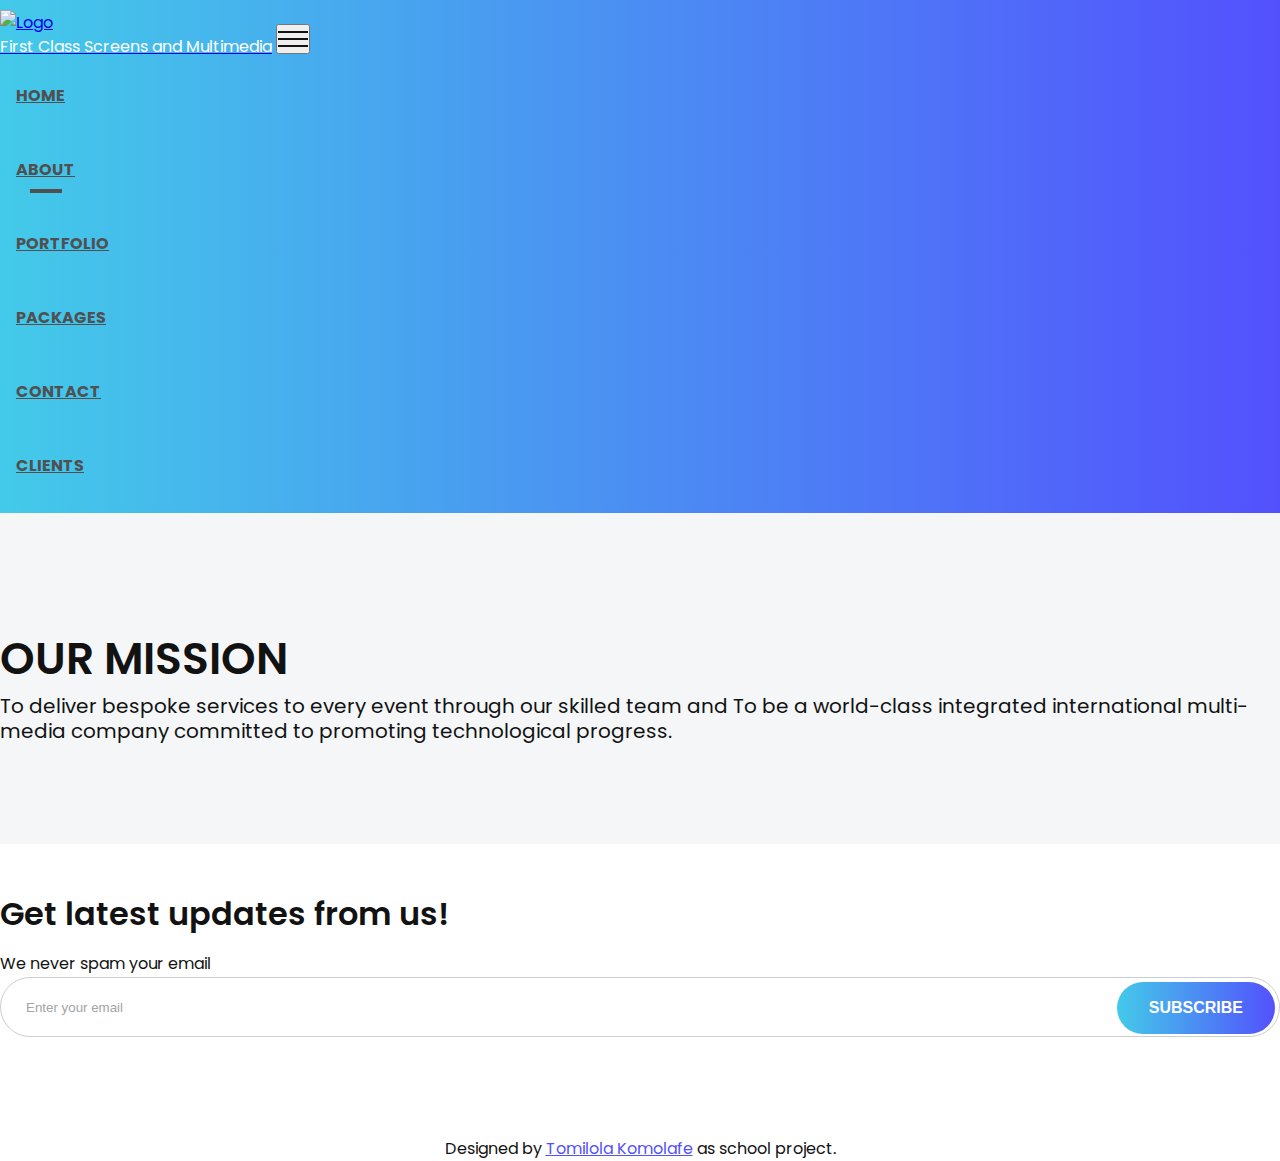
==== commit 039c88e5: "Adjust final lol" ====
--- a/about.html
+++ b/about.html
@@ -163,8 +163,12 @@
                 <div class="col-xl-6 col-lg-8">
                     
                     <div class="section-title text-center mt-30 pb-40">
-                        <h4 class="title wow fadeInUp" data-wow-duration="1.5s" data-wow-delay="0.6s">The future of media is continuing to turn to digital media for entertainment;</h4>
-                        <p class="text wow fadeInUp" data-wow-duration="1.5s" data-wow-delay="1s">First Class Screens and Multimedia is an event, content producer and digital Media company. We Produce and manage events, Create contents for youtube and also rent out LED Screens/ Production equipments for events. Our company's objective is to create produce memorable events for our Clients.</p>
+                        <h4 class="title wow fadeInUp" data-wow-duration="1.5s" data-wow-delay="0.6s">
+                            Content is king, and Digital media is the future of entertainment.</h4>
+                        <p class="text wow fadeInUp" data-wow-duration="1.5s" data-wow-delay="1s">
+                            First Class Screens and Multimedia is an event, content producer and digital Media company. 
+                            We Produce and manage events, Create contents for youtube and also rent out LED Screens/ 
+                            Production equipments for events. Our company's objective is to create and produce memorable events for our Clients.</p>
                     </div> 
                 </div>
             </div> 
@@ -176,7 +180,9 @@
                     
                     <div class="section-title text-center mt-30 pb-40">
                         <h4 class="title wow fadeInUp" data-wow-duration="1.5s" data-wow-delay="0.6s">OUR MISSION</h4>
-                        <p class="text wow fadeInUp" data-wow-duration="1.5s" data-wow-delay="1s">To be able to always deliver bespoken services to every event through their skilled team and be a world-class integrated international multi-media company being committed to promoting technological progress.</p>
+                        <p class="text wow fadeInUp" data-wow-duration="1.5s" data-wow-delay="1s">
+                            To deliver bespoke services to every event through our skilled team and To be a world-class integrated 
+                            international multi-media company committed to promoting technological progress.</p>
                     </div> 
                 </div>
             </div> 
@@ -225,7 +231,7 @@
                     <div class="col-lg-5">
                         <div class="copyright text-center text-lg-left mt-10">
                             
-                            <p class="text" style="text-align:center">Designed by <a style="color: #5351fd" rel="nofollow" href="https://www.youtube.com/channel/UCK7TzGEBlQKznUa2uhVO4MQ">Tomilola Otun-fikayo</a> as school project.</p>
+                            <p class="text" style="text-align:center">Designed by <a style="color: #5351fd" rel="nofollow" href="https://www.youtube.com/channel/UCK7TzGEBlQKznUa2uhVO4MQ">Tomilola Komolafe</a> as school project.</p>
                         </div> 
                     </div>
                     
